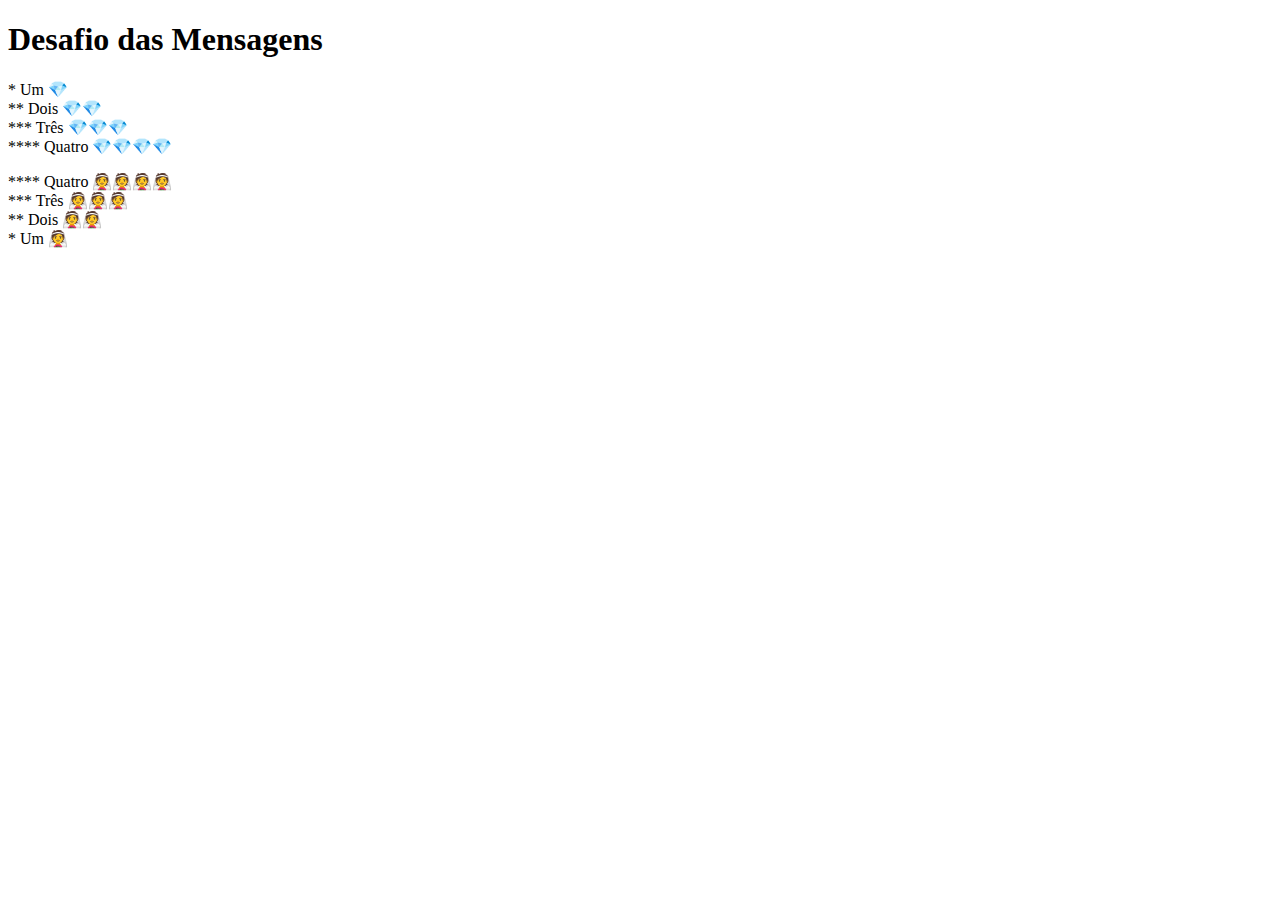
==== desafio001/index.html @ 22cc84a2 "acrescentando mais desafios finalizados" ====
<!DOCTYPE html>
<html lang="pt-br">
<head>
    <meta charset="UTF-8">
    <meta http-equiv="X-UA-Compatible" content="IE=edge">
    <meta name="viewport" content="width=device-width, initial-scale=1.0">
    <title>Desafio das Mensagens</title>
</head>
<body>
  <h1>
    Desafio das Mensagens
  </h1>
  <p>
    * Um  💎<br>
    ** Dois &#x1F48E;&#x1F48E;<br>
    *** Três &#x1F48E;&#x1F48E;&#x1F48E;<br>
    **** Quatro &#x1F48E;&#x1F48E;&#x1F48E;&#x1F48E;
  </p> 
  <p>
    **** Quatro &#x1F470;&#x1F470;&#x1F470;&#x1F470;<br>
    *** Três &#x1F470;&#x1F470;&#x1F470;<br>
    ** Dois &#x1F470;&#x1F470;<br>
    * Um &#x1F470;
  </p> 
</body>
</html>
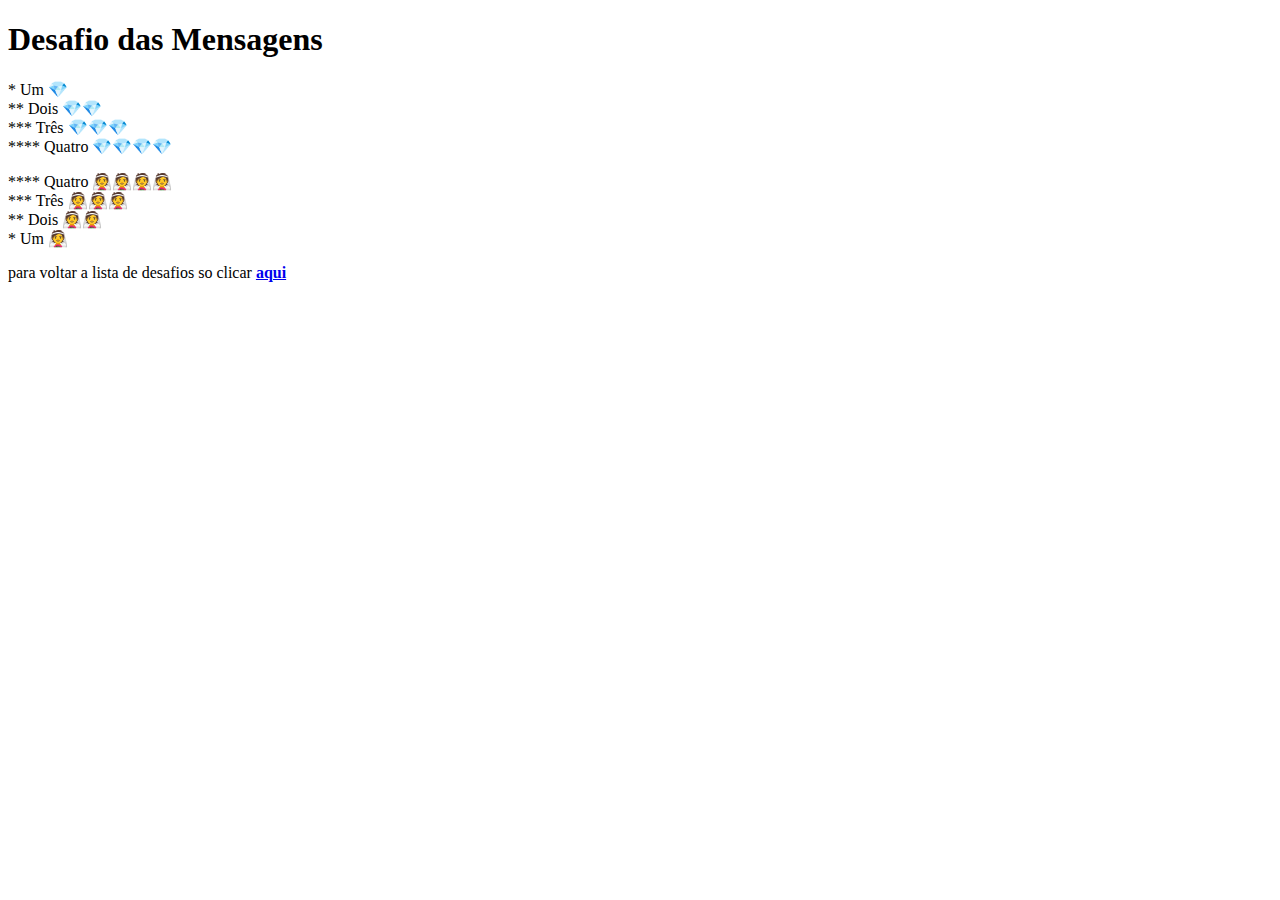
==== commit df98521f: "adição de novos desafios" ====
--- a/desafio001/index.html
+++ b/desafio001/index.html
@@ -22,5 +22,6 @@
     ** Dois &#x1F470;&#x1F470;<br>
     * Um &#x1F470;
   </p> 
+  <p>para voltar a lista de desafios so clicar <a href="../index.html"><strong>aqui</strong></a></p>
 </body>
 </html>
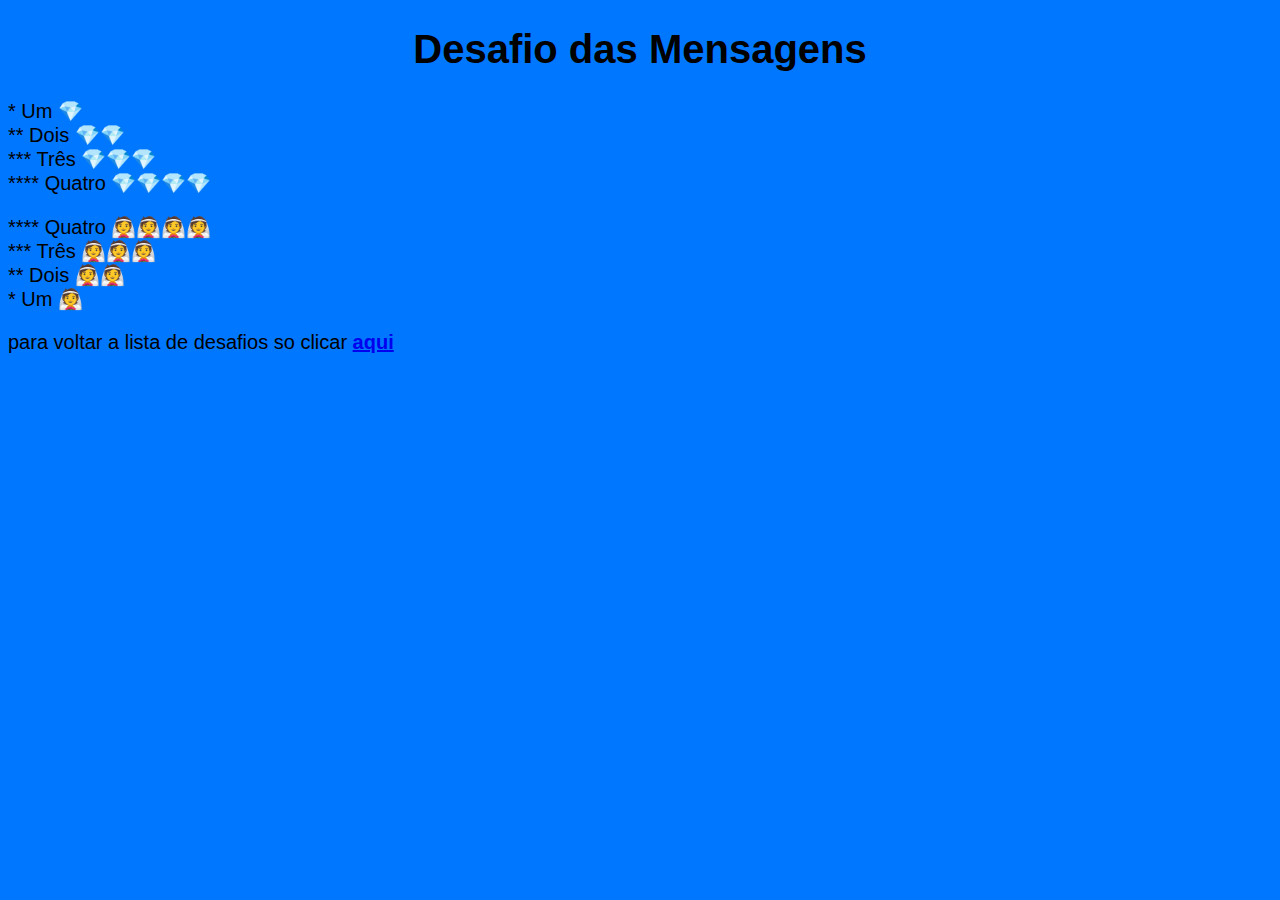
==== commit 26fc8396: "adição de estilos css no meu projeto" ====
--- a/desafio001/index.html
+++ b/desafio001/index.html
@@ -4,7 +4,9 @@
     <meta charset="UTF-8">
     <meta http-equiv="X-UA-Compatible" content="IE=edge">
     <meta name="viewport" content="width=device-width, initial-scale=1.0">
+    <link rel="shortcut icon" href="../favicons/teste.ico" type="image/x-icon">
     <title>Desafio das Mensagens</title>
+    <link rel="stylesheet" href="../style/style.css">
 </head>
 <body>
   <h1>
--- a/style/style.css
+++ b/style/style.css
@@ -0,0 +1,12 @@
+@charset "UTF-8";
+
+body {
+    background-color: rgb(0, 119, 255);
+    font-family: Arial, Helvetica, sans-serif;
+    font-size: 20px;
+    text-align: justify;
+}
+h1 {
+    text-align: center;
+    color: black;
+}